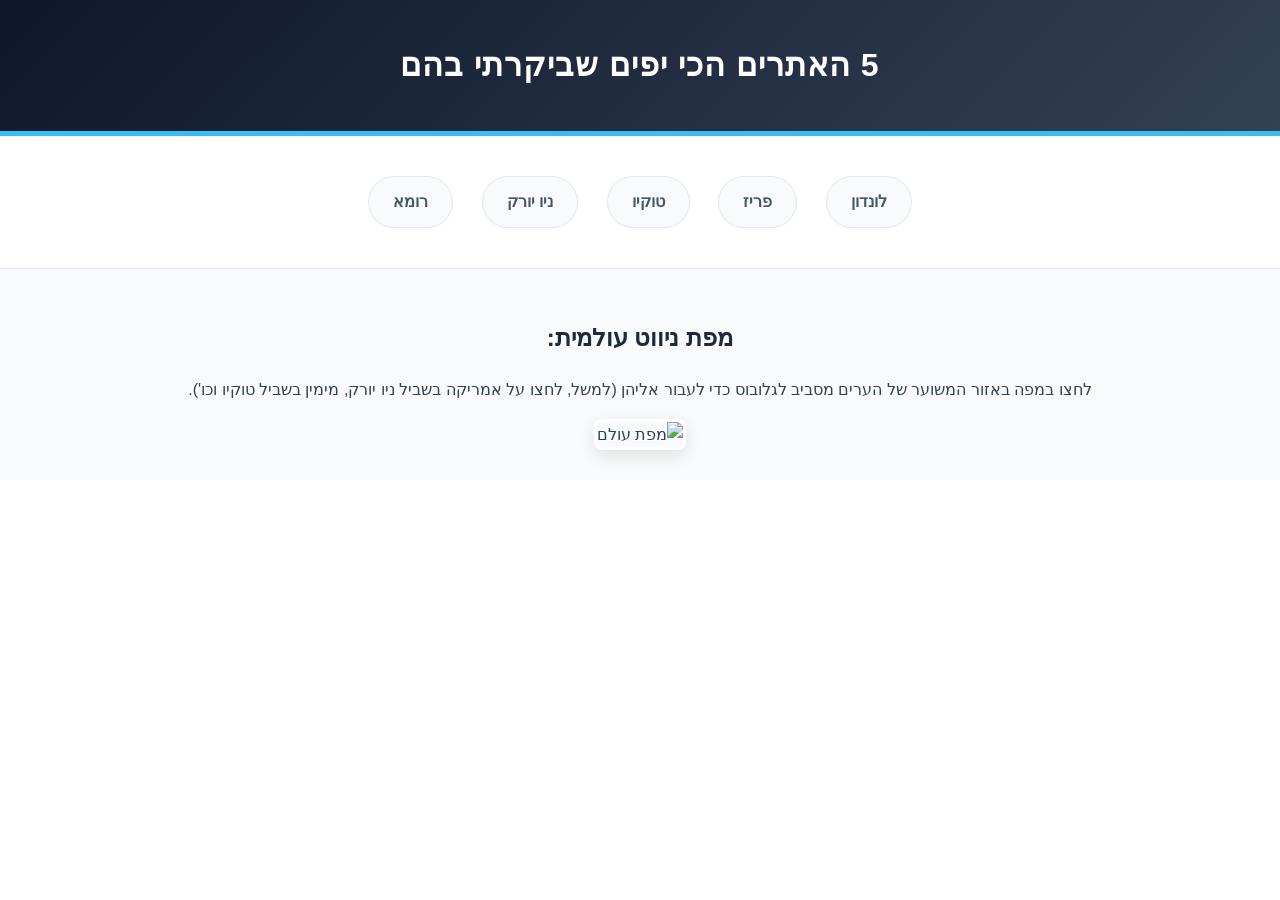
==== index.html @ cce6713e "Initial commit - Homework website" ====
<!DOCTYPE html>
<html>

<head>
    <title>5 האתרים הכי יפים שביקרתי בהם</title>
    <meta charset="UTF-8">
    <link rel="stylesheet" type="text/css" href="style.css">
</head>

<body dir="rtl">
    <div id="container">
        <div id="header">
            <h1>5 האתרים הכי יפים שביקרתי בהם</h1>
        </div>

        <div id="menu">
            <ul>
                <li><a href="london.html">לונדון</a></li>
                <li><a href="paris.html">פריז</a></li>
                <li><a href="tokyo.html">טוקיו</a></li>
                <li><a href="newyork.html">ניו יורק</a></li>
                <li><a href="rome.html">רומא</a></li>
            </ul>
        </div>

        <div id="map-container">
            <h2>מפת ניווט עולמית:</h2>
            <p>לחצו במפה באזור המשוער של הערים מסביב לגלובוס כדי לעבור אליהן (למשל, לחצו על אמריקה בשביל ניו יורק, מימין
                בשביל טוקיו וכו').</p>
            <img src="C:/Users/User/.gemini/antigravity/brain/95ca7081-5ac5-4736-bfc4-82335ae8febf/world_map_1776933472457.png"
                usemap="#sitesmap" alt="מפת עולם" width="1000" height="500" border="0" class="map-image">

            <map name="sitesmap">
                <!-- ניו יורק (יבשת אמריקה) -->
                <area shape="rect" coords="0,0,450,500" href="newyork.html" alt="ניו יורק">
                <!-- לונדון (צפון/מערב אירופה - בריטניה העליונה) -->
                <area shape="rect" coords="450,0,510,140" href="london.html" alt="לונדון">
                <!-- פריז (מרכז/מערב אירופה) -->
                <area shape="rect" coords="450,140,510,500" href="paris.html" alt="פריז">
                <!-- רומא (דרום אירופה ואפריקה) -->
                <area shape="rect" coords="510,0,600,500" href="rome.html" alt="רומא">
                <!-- טוקיו (מזרח - יבשת אסיה ואוקיאניה) -->
                <area shape="rect" coords="600,0,1000,500" href="tokyo.html" alt="טוקיו">
            </map>
        </div>
    </div>
</body>

</html>
---- style.css ----
html,
body {
    height: 100%;
    margin: 0;
    padding: 0;
}

body {
    font-family: 'Segoe UI', Tahoma, Geneva, Verdana, sans-serif;
    background-color: #f0f4f8;
    color: #334155;
    line-height: 1.6;
}

h1,
h2,
h3 {
    color: #1e293b;
    font-weight: 600;
}

a {
    color: #2563eb;
    text-decoration: none;
    transition: all 0.3s ease;
}

a:hover {
    color: #1d4ed8;
    text-decoration: underline;
}

/* Base Container styles - פריסה על כל המסך */
#container,
.layout-table {
    width: 100%;
    height: 100vh;
    margin: 0;
    background-color: #ffffff;
    border-radius: 0;
    box-shadow: none;
    border: none;
    overflow: hidden;
}

/* Header בדף הבית */
#header {
    background: linear-gradient(135deg, #0f172a 0%, #334155 100%);
    color: white;
    text-align: center;
    padding: 40px 20px;
    border-bottom: 5px solid #38bdf8;
}

#header h1 {
    color: white;
    margin: 0;
    font-size: 32px;
    letter-spacing: 1px;
}

/* תפריט רוחבי באמצעות Inline-Block (שיטה ישנה שעדיין עובדת) */
#menu {
    padding: 30px 40px;
    text-align: center;
    background-color: #ffffff;
}

#menu ul {
    list-style-type: none;
    padding: 0;
    margin: 0;
}

#menu li {
    display: inline-block;
    /* בלי Flexbox! */
    margin: 10px 12px;
}

#menu li a {
    display: inline-block;
    padding: 12px 24px;
    background-color: #f8fafc;
    color: #475569;
    border-radius: 30px;
    border: 1px solid #e2e8f0;
    font-weight: bold;
    box-shadow: 0 2px 4px rgba(0, 0, 0, 0.02);
}

#menu li a:hover {
    background-color: #f1f5f9;
    border-color: #cbd5e1;
    color: #0f172a;
    text-decoration: none;
    transform: translateY(-2px);
}

#map-container {
    text-align: center;
    padding: 30px;
    background-color: #f8fafc;
    border-top: 1px solid #e2e8f0;
}

.map-image {
    border: 3px solid #ffffff;
    border-radius: 8px;
    box-shadow: 0 6px 16px rgba(0, 0, 0, 0.1);
    cursor: crosshair;
    /* נותן תחושה שאפשר ללחוץ על חלקים */
}

/* תוכן - עימוד טבלאות */
.layout-table {
    border-collapse: collapse;
}

.header-cell {
    background: linear-gradient(135deg, #1e40af 0%, #3b82f6 100%);
    color: #ffffff;
    padding: 35px 20px;
    text-align: center;
    border-bottom: 4px solid #93c5fd;
}

.header-cell h1 {
    color: #ffffff;
    margin: 0;
    font-size: 28px;
}

.sidebar-cell {
    background-color: #f8fafc;
    padding: 30px 25px;
    border-left: 1px solid #e2e8f0;
}

.sidebar-cell h3 {
    margin-top: 0;
    font-size: 20px;
    color: #334155;
    border-bottom: 2px solid #e2e8f0;
    padding-bottom: 10px;
    margin-bottom: 20px;
}

.sidebar-cell ul {
    list-style-type: none;
    padding: 0;
    margin: 0;
}

.sidebar-cell li {
    margin-bottom: 12px;
}

.sidebar-cell a {
    display: block;
    padding: 10px 15px;
    background-color: #ffffff;
    border: 1px solid #e2e8f0;
    border-radius: 6px;
    color: #475569;
    font-weight: 500;
}

.sidebar-cell a:hover {
    background-color: #eff6ff;
    border-color: #bfdbfe;
    color: #1d4ed8;
    text-decoration: none;
}

.content-cell {
    padding: 40px;
    background-color: #ffffff;
}

.content-cell h2 {
    margin-top: 0;
    font-size: 24px;
}

.content-cell p {
    font-size: 16px;
    color: #475569;
    margin-bottom: 20px;
}

.image-wrapper {
    text-align: center;
    margin-top: 30px;
}

.image-wrapper img {
    border-radius: 12px;
    box-shadow: 0 8px 20px rgba(0, 0, 0, 0.15);
    max-width: 100%;
}

.footer-cell {
    background-color: #f1f5f9;
    padding: 20px;
    text-align: center;
    border-top: 1px solid #e2e8f0;
    color: #64748b;
    font-size: 14px;
}
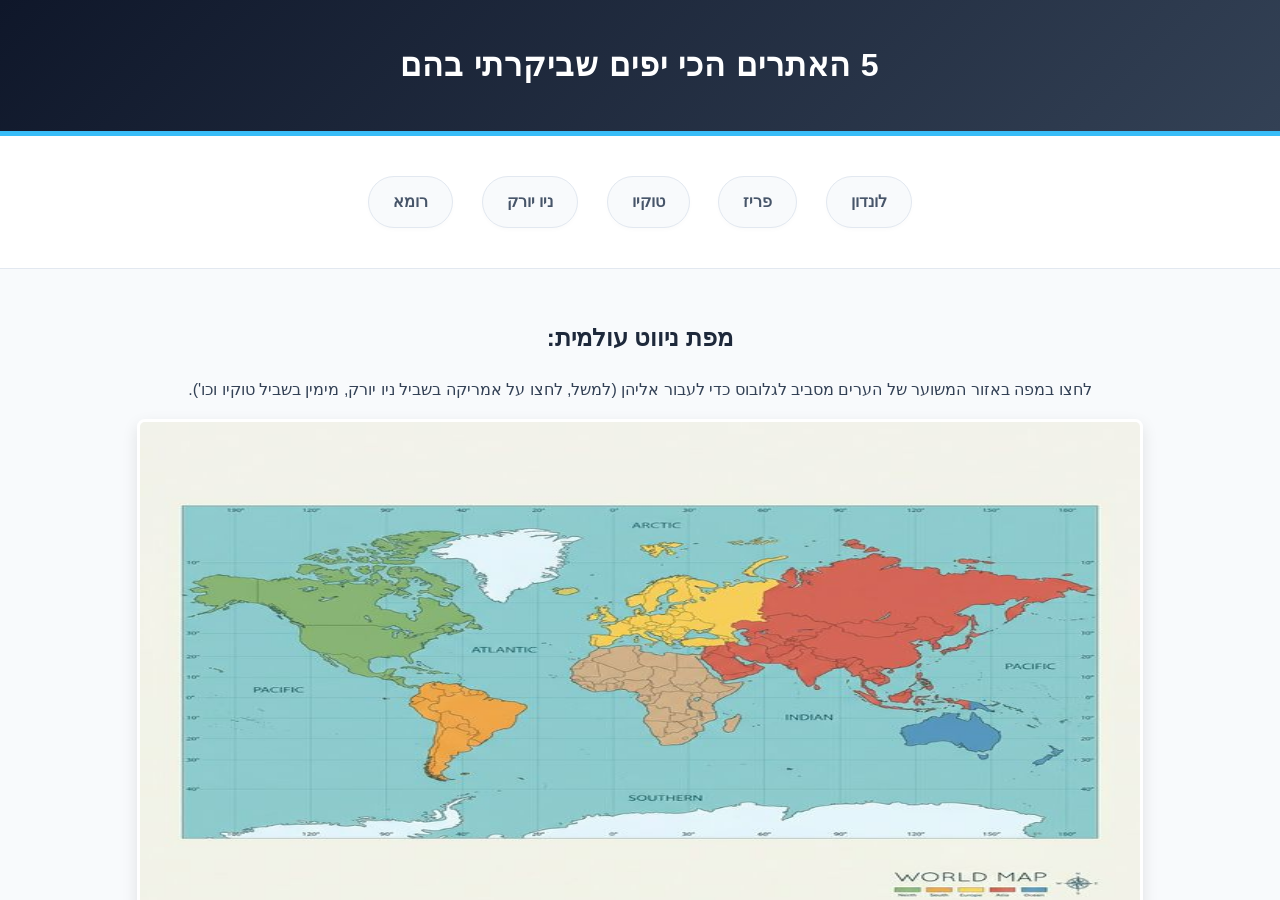
==== commit 2b83407f: "fixed img" ====
--- a/index.html
+++ b/index.html
@@ -27,8 +27,8 @@
             <h2>מפת ניווט עולמית:</h2>
             <p>לחצו במפה באזור המשוער של הערים מסביב לגלובוס כדי לעבור אליהן (למשל, לחצו על אמריקה בשביל ניו יורק, מימין
                 בשביל טוקיו וכו').</p>
-            <img src="C:/Users/User/.gemini/antigravity/brain/95ca7081-5ac5-4736-bfc4-82335ae8febf/world_map_1776933472457.png"
-                usemap="#sitesmap" alt="מפת עולם" width="1000" height="500" border="0" class="map-image">
+            <img src="img/world_map_1776933472457.png" usemap="#sitesmap" alt="מפת עולם" width="1000" height="500"
+                border="0" class="map-image">
 
             <map name="sitesmap">
                 <!-- ניו יורק (יבשת אמריקה) -->
